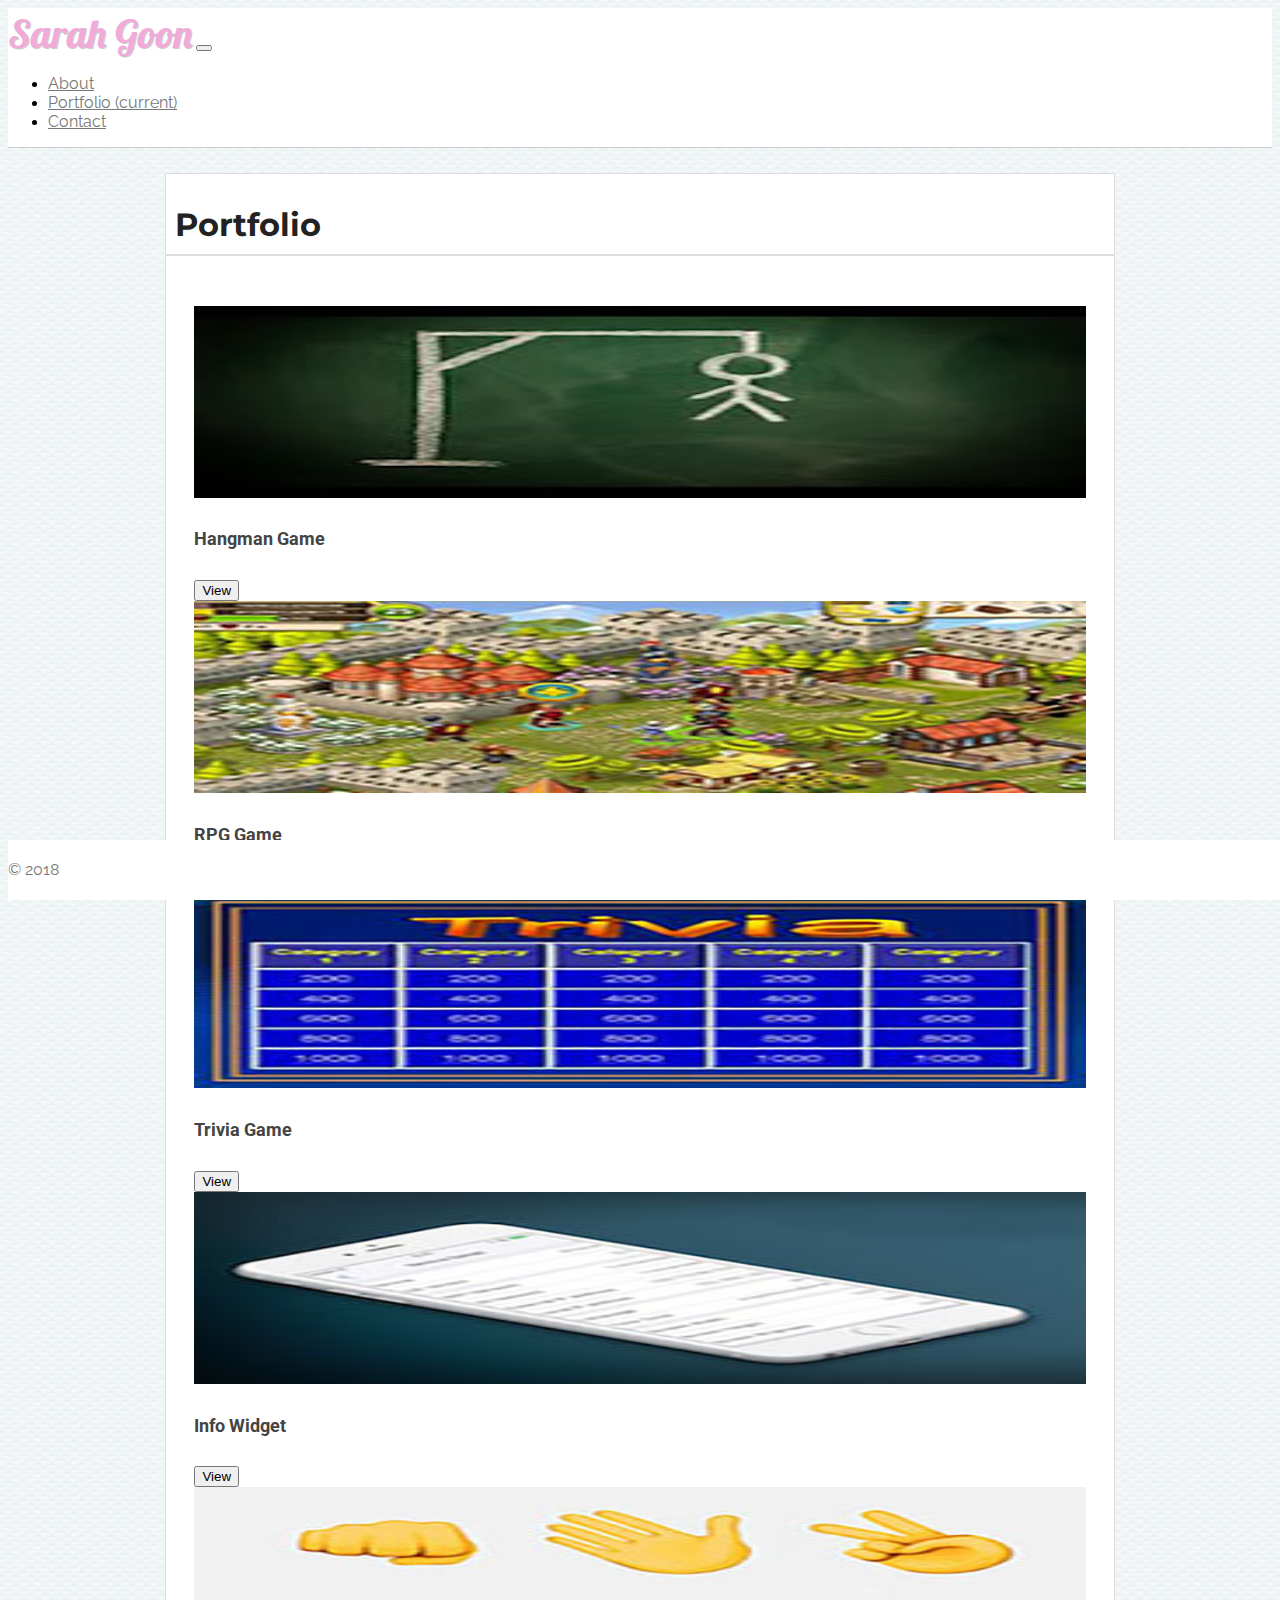
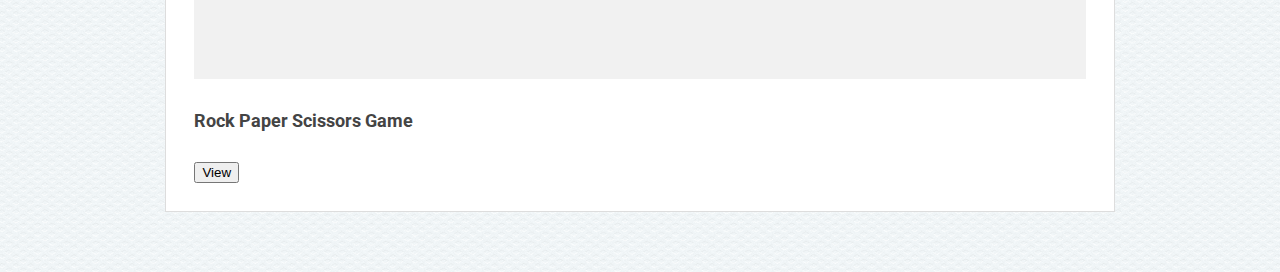
==== portfolio.html @ 5740ca85 "added cards to portfolio and add css styles" ====
<!doctype html>
<html lang="en">
<head>
    <!-- Required meta tags -->
    <meta charset="utf-8">
    <meta name="viewport" content="width=device-width, initial-scale=1, shrink-to-fit=no">

    <!-- Bootstrap CSS -->
    <link rel="stylesheet" href="https://stackpath.bootstrapcdn.com/bootstrap/4.1.1/css/bootstrap.min.css" integrity="sha384-WskhaSGFgHYWDcbwN70/dfYBj47jz9qbsMId/iRN3ewGhXQFZCSftd1LZCfmhktB" crossorigin="anonymous">

    <link href="https://fonts.googleapis.com/css?family=Lobster|Montserrat|Roboto|Raleway" rel="stylesheet">

    <link rel="stylesheet" href="assets/css/style.css">

    <title>Bootstrap Portfolio</title>
</head>
<body>
    <header>
        <nav class="navbar navbar-expand-lg navbar-light bg-light">
            <span class="navbar-brand">Sarah Goon</span>
            <button class="navbar-toggler" type="button" data-toggle="collapse" data-target="#navbarSupportedContent" aria-controls="navbarSupportedContent" aria-expanded="false" aria-label="Toggle navigation">
                <span class="navbar-toggler-icon"></span>
            </button>
            
            <div class="collapse navbar-collapse" id="navbarSupportedContent">
                <ul class="navbar-nav ml-md-auto">
                    <li class="nav-item">
                        <a class="nav-link" href="index.html">About</a>
                    </li>
                    <li class="nav-item active">
                        <a class="nav-link" href="portfolio.html">Portfolio <span class="sr-only">(current)</span></a>
                    </li>
                    <li class="nav-item">
                        <a class="nav-link" href="contact.html">Contact</a>
                    </li>
                </ul>
            </div>
        </nav>
    </header>

    <main>
        <div class="row">
            <div class="col-12">
                <h1>Portfolio</h1>
            </div>
        </div>
        <div class="portfolio">
            <div class="container">
                <div class="row">
                    <div class="col-lg-4 col-sm-6 ">
                        <div class="card border-dark mb-3">
                            <img class="card-img-top" src="assets/images/hangman-game.jpg" alt="hangman game">
                            <div class="card-body">
                                <h5 class="card-title">Hangman Game</h5>
                                <button type="button" class="btn btn-outline-secondary">View</button>
                            </div>
                        </div>
                    </div>
                    <div class="col-lg-4 col-sm-6">
                        <div class="card border-dark mb-3">
                            <img class="card-img-top" src="assets/images/rpg-game.jpg" alt="rpg game">
                            <div class="card-body">
                                <h5 class="card-title">RPG Game</h5>
                                <button type="button" class="btn btn-outline-secondary">View</button>
                            </div>
                        </div>
                    </div>
                    <div class="col-lg-4 col-sm-6">
                        <div class="card border-dark mb-3">
                            <img class="card-img-top" src="assets/images/trivia-game.jpg" alt="trivia game">
                            <div class="card-body">
                                <h5 class="card-title">Trivia Game</h5>
                                <button type="button" class="btn btn-outline-secondary">View</button>
                            </div>
                        </div>
                    </div>
                </div>
                <div class="row">
                    <div class="col-lg-4 col-sm-6">
                        <div class="card border-dark mb-3">
                            <img class="card-img-top" src="assets/images/info-widget.jpeg" alt="info widget">
                            <div class="card-body">
                                <h5 class="card-title">Info Widget</h5>
                                <button type="button" class="btn btn-outline-secondary">View</button>
                            </div>
                        </div>
                    </div>
                    <div class="col-lg-4 col-sm-6">
                        <div class="card border-dark mb-3">
                            <img class="card-img-top" src="assets/images/rock-paper-scissors-game.jpeg" alt="rock paper scissors game">
                            <div class="card-body">
                                <h5 class="card-title">Rock Paper Scissors Game</h5>
                                <button type="button" class="btn btn-outline-secondary">View</button>
                            </div>
                        </div>
                    </div>
                </div>                
            </div>
        </div>
    </main>

    <footer>
        <div class="container text-center">
            <span class="text-muted">
                &copy; 2018
            </span>
        </div>
    </footer>

    <!--JavaScript -->
    <script src="https://code.jquery.com/jquery-3.3.1.slim.min.js" integrity="sha384-q8i/X+965DzO0rT7abK41JStQIAqVgRVzpbzo5smXKp4YfRvH+8abtTE1Pi6jizo" crossorigin="anonymous"></script>
    <script src="https://stackpath.bootstrapcdn.com/bootstrap/4.1.1/js/bootstrap.min.js" integrity="sha384-smHYKdLADwkXOn1EmN1qk/HfnUcbVRZyYmZ4qpPea6sjB/pTJ0euyQp0Mk8ck+5T" crossorigin="anonymous"></script>
</body>
</html>
---- assets/css/style.css ----
html {
    position: relative;
    min-height: 100%;
  }

body {
    height: 100%;
    background-image: url("../images/polaroid.png");
    margin-bottom: 60px;
}

.navbar {
    background-color: white;
    border-bottom: 1px #cccccc solid;
}

.navbar-brand {
    font-family: 'Lobster', cursive;
    font-size: 2.5em;
    color: #F0ABD8 !important;
    text-shadow: 1px 1px #ccc;
}

.nav-link {
    font-family: 'Raleway', sans-serif;
    color: #777777;
}

main {
    width: 75%;
    margin-left: auto;
    margin-right: auto;
    margin-top: 2%;
    margin-bottom: 2%;
    background-color: #fff;
    border: 1px #dddddd solid;
}

main .container {
    padding: 3%;
}

h1 {
    font-family: 'Montserrat', sans-serif;
    font-size: 2em;
    font-weight: bold;
    color: #222;
    border-bottom: 2px #dddddd solid;
    padding: 1%;
}

footer {
    position: fixed;
    bottom: 0;
    width: 100%;
    height: 60px;
    line-height: 60px;
    background-color: #fff;
}

footer .container {
    font-family: 'Raleway', sans-serif;
    color: #777777;
}

/* About Me */
.bio {
    font-family: 'Roboto', sans-serif;
    font-size: 1em;
    line-height: 1.5em;
    color: #444;
}

/* Portfolio */
.card-img-top {
    display: block;
    height: 192px;
    width: 100%;
}

.portfolio {
    background-color: white;
}

.card-title {
    font-family: 'Roboto', sans-serif;
    font-size: 1.15em;
    color: #444;
}
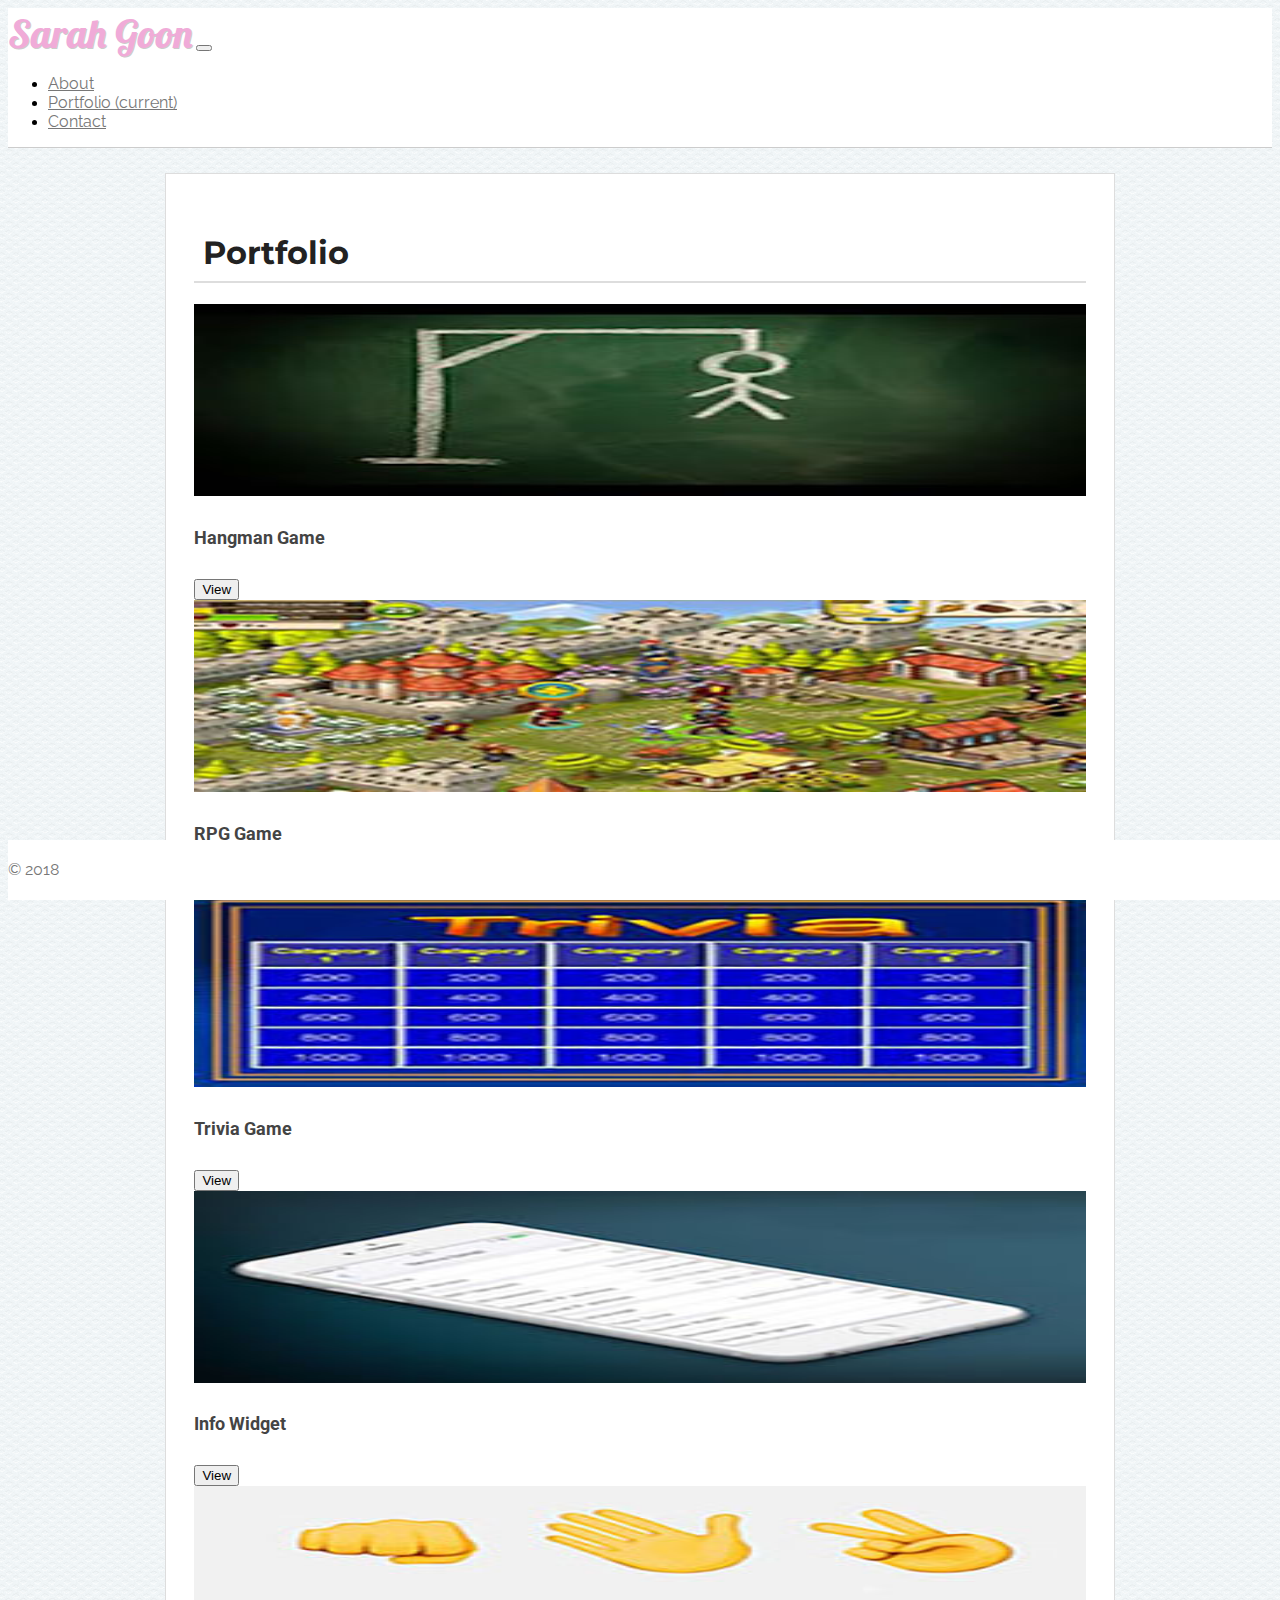
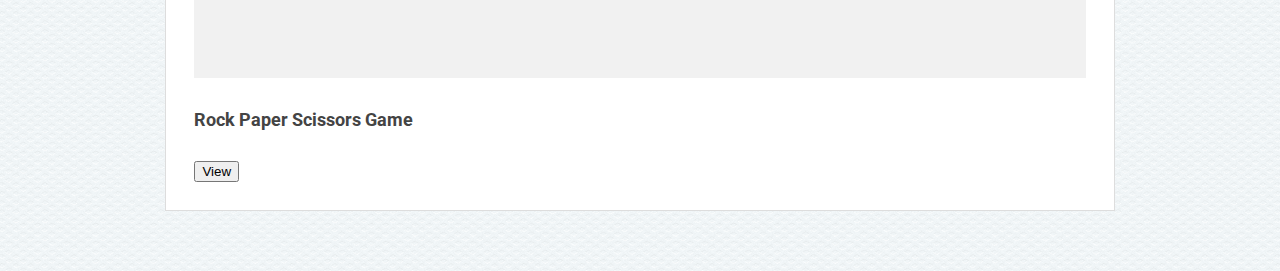
==== commit 38d45b6a: "added Contact form and edited divs on Portfolio" ====
--- a/portfolio.html
+++ b/portfolio.html
@@ -39,63 +39,61 @@
     </header>
 
     <main>
-        <div class="row">
-            <div class="col-12">
-                <h1>Portfolio</h1>
+        <div class="container">
+            <div class="row">
+                <div class="col-12">
+                    <h1>Portfolio</h1>
+                </div>
             </div>
-        </div>
-        <div class="portfolio">
-            <div class="container">
-                <div class="row">
-                    <div class="col-lg-4 col-sm-6 ">
-                        <div class="card border-dark mb-3">
-                            <img class="card-img-top" src="assets/images/hangman-game.jpg" alt="hangman game">
-                            <div class="card-body">
-                                <h5 class="card-title">Hangman Game</h5>
-                                <button type="button" class="btn btn-outline-secondary">View</button>
-                            </div>
-                        </div>
-                    </div>
-                    <div class="col-lg-4 col-sm-6">
-                        <div class="card border-dark mb-3">
-                            <img class="card-img-top" src="assets/images/rpg-game.jpg" alt="rpg game">
-                            <div class="card-body">
-                                <h5 class="card-title">RPG Game</h5>
-                                <button type="button" class="btn btn-outline-secondary">View</button>
-                            </div>
-                        </div>
-                    </div>
-                    <div class="col-lg-4 col-sm-6">
-                        <div class="card border-dark mb-3">
-                            <img class="card-img-top" src="assets/images/trivia-game.jpg" alt="trivia game">
-                            <div class="card-body">
-                                <h5 class="card-title">Trivia Game</h5>
-                                <button type="button" class="btn btn-outline-secondary">View</button>
-                            </div>
+            <div class="row">
+                <div class="col-lg-4 col-sm-6 ">
+                    <div class="card border-dark mb-3">
+                        <img class="card-img-top" src="assets/images/hangman-game.jpg" alt="hangman game">
+                        <div class="card-body">
+                            <h5 class="card-title">Hangman Game</h5>
+                            <button type="button" class="btn btn-outline-secondary">View</button>
                         </div>
                     </div>
                 </div>
-                <div class="row">
-                    <div class="col-lg-4 col-sm-6">
-                        <div class="card border-dark mb-3">
-                            <img class="card-img-top" src="assets/images/info-widget.jpeg" alt="info widget">
-                            <div class="card-body">
-                                <h5 class="card-title">Info Widget</h5>
-                                <button type="button" class="btn btn-outline-secondary">View</button>
-                            </div>
+                <div class="col-lg-4 col-sm-6">
+                    <div class="card border-dark mb-3">
+                        <img class="card-img-top" src="assets/images/rpg-game.jpg" alt="rpg game">
+                        <div class="card-body">
+                            <h5 class="card-title">RPG Game</h5>
+                            <button type="button" class="btn btn-outline-secondary">View</button>
                         </div>
                     </div>
-                    <div class="col-lg-4 col-sm-6">
-                        <div class="card border-dark mb-3">
-                            <img class="card-img-top" src="assets/images/rock-paper-scissors-game.jpeg" alt="rock paper scissors game">
-                            <div class="card-body">
-                                <h5 class="card-title">Rock Paper Scissors Game</h5>
-                                <button type="button" class="btn btn-outline-secondary">View</button>
-                            </div>
+                </div>
+                <div class="col-lg-4 col-sm-6">
+                    <div class="card border-dark mb-3">
+                        <img class="card-img-top" src="assets/images/trivia-game.jpg" alt="trivia game">
+                        <div class="card-body">
+                            <h5 class="card-title">Trivia Game</h5>
+                            <button type="button" class="btn btn-outline-secondary">View</button>
                         </div>
                     </div>
-                </div>                
+                </div>
             </div>
+            <div class="row">
+                <div class="col-lg-4 col-sm-6">
+                    <div class="card border-dark mb-3">
+                        <img class="card-img-top" src="assets/images/info-widget.jpeg" alt="info widget">
+                        <div class="card-body">
+                            <h5 class="card-title">Info Widget</h5>
+                            <button type="button" class="btn btn-outline-secondary">View</button>
+                        </div>
+                    </div>
+                </div>
+                <div class="col-lg-4 col-sm-6">
+                    <div class="card border-dark mb-3">
+                        <img class="card-img-top" src="assets/images/rock-paper-scissors-game.jpeg" alt="rock paper scissors game">
+                        <div class="card-body">
+                            <h5 class="card-title">Rock Paper Scissors Game</h5>
+                            <button type="button" class="btn btn-outline-secondary">View</button>
+                        </div>
+                    </div>
+                </div>
+            </div>                
         </div>
     </main>
 
--- a/assets/css/style.css
+++ b/assets/css/style.css
@@ -86,4 +86,17 @@
     font-family: 'Roboto', sans-serif;
     font-size: 1.15em;
     color: #444;
+}
+
+/* Contact */
+
+.form-group label {
+    font-family: 'Roboto', sans-serif;
+    font-size: 1em;
+    color: #444;
+}
+
+.form-control {
+    font-family: 'Roboto', sans-serif;
+    font-size: .75em;
 }